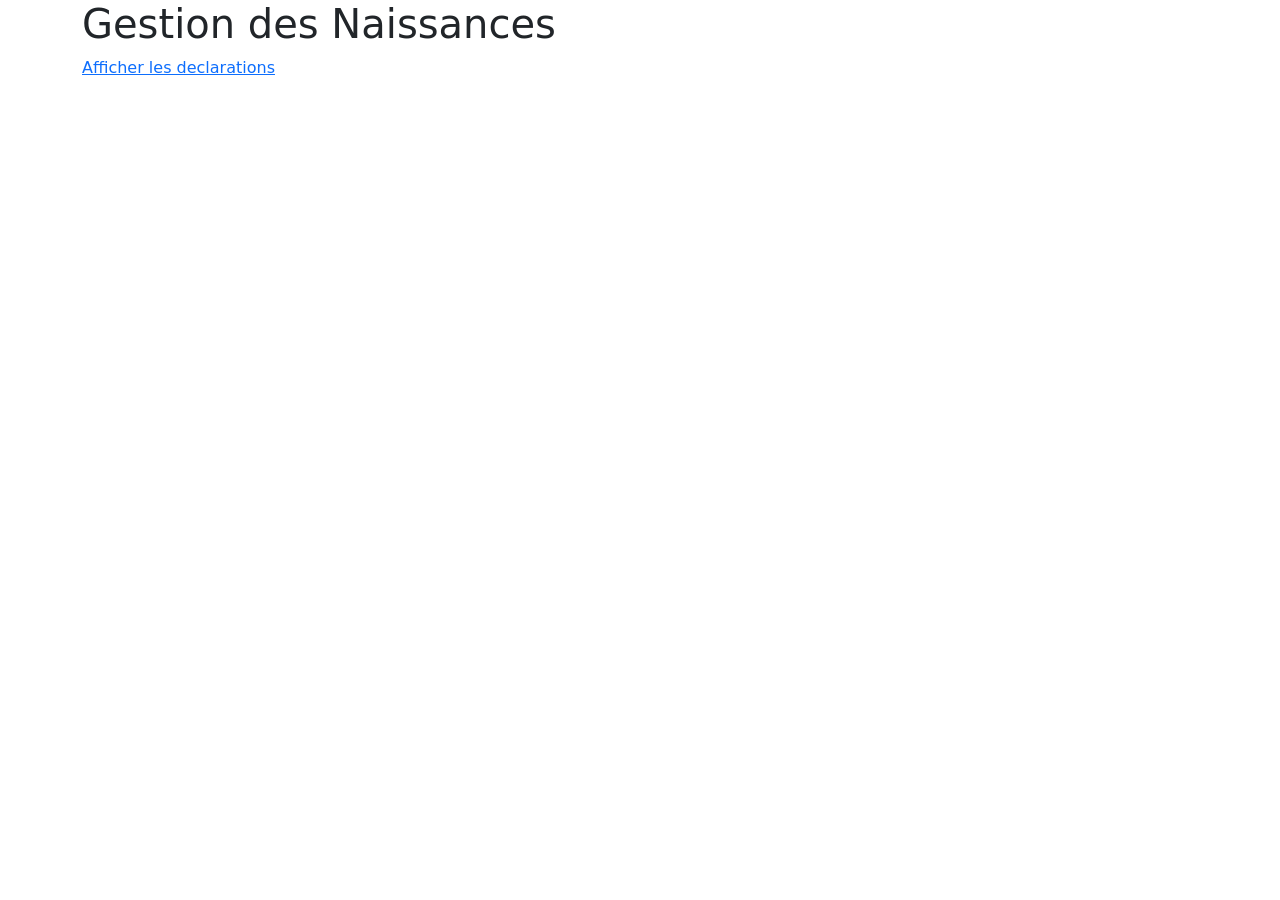
==== index.html @ 468ad823 "Preparer le gabarit de mon projet en installant les bootstrap et le js" ====
<!DOCTYPE html>
<html lang="en">
  <head>
    <meta charset="UTF-8" />
    <meta name="viewport" content="width=device-width, initial-scale=1.0" />
    <link
      href="https://cdn.jsdelivr.net/npm/bootstrap@5.3.8/dist/css/bootstrap.min.css"
      rel="stylesheet"
    />
    <title>Gestion des Naissances</title>
  </head>
  <body>
    <div class="container">
      <!-- Content here -->
      <div>
        <h1>Gestion des Naissances</h1>
        <a href="declarations.html" class="link-primary"
          >Afficher les declarations</a
        >
      </div>
    </div>
    <script src="https://cdn.jsdelivr.net/npm/bootstrap@5.3.8/dist/js/bootstrap.bundle.min.js"></script>
  </body>
</html>
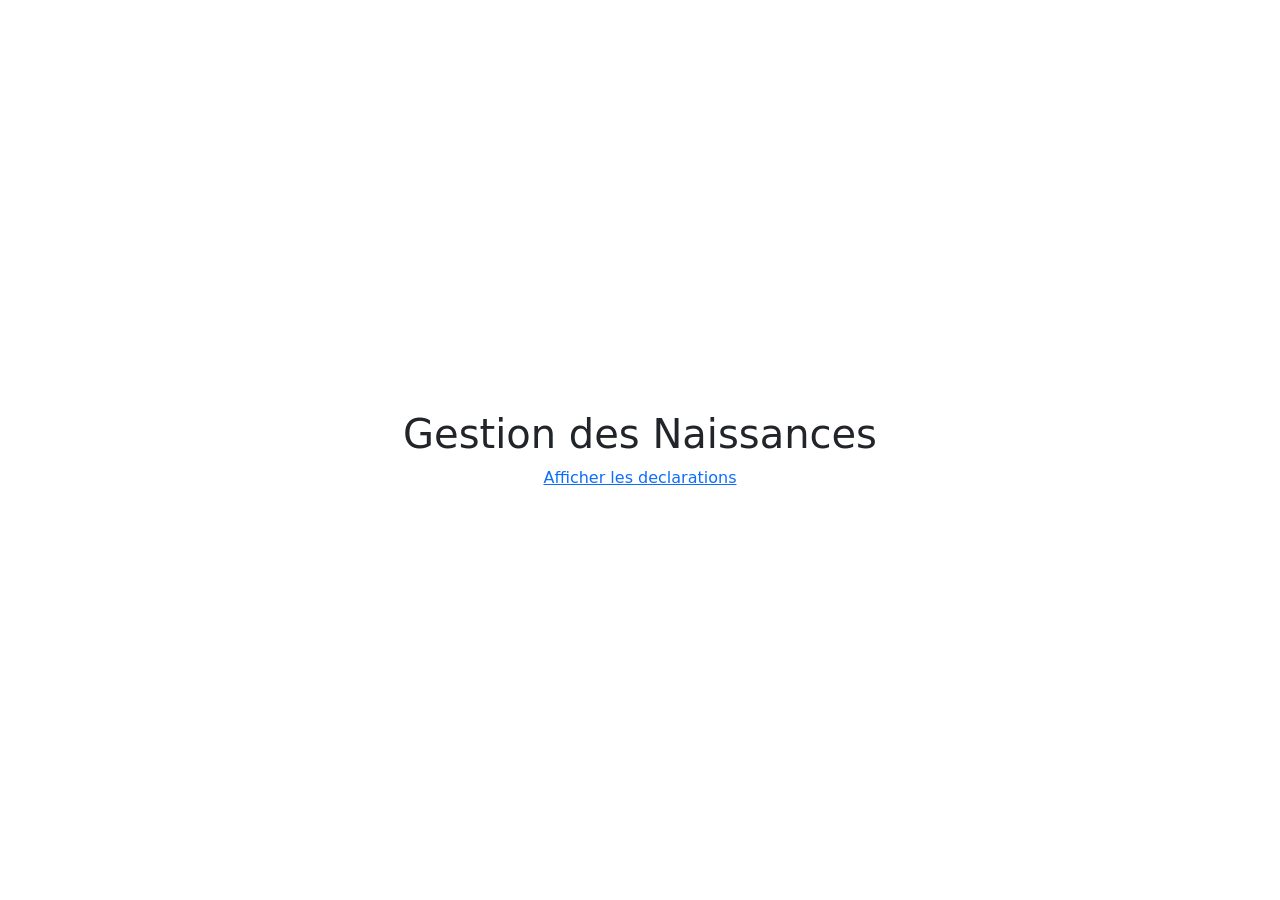
==== commit c510295c: "Mettre en place le design de mon projet ou le layout" ====
--- a/index.html
+++ b/index.html
@@ -7,10 +7,11 @@
       href="https://cdn.jsdelivr.net/npm/bootstrap@5.3.8/dist/css/bootstrap.min.css"
       rel="stylesheet"
     />
+    <link href="css/styles.css" rel="stylesheet" type="text/css" />
     <title>Gestion des Naissances</title>
   </head>
   <body>
-    <div class="container">
+    <div class="container center-items">
       <!-- Content here -->
       <div>
         <h1>Gestion des Naissances</h1>
--- a/css/styles.css
+++ b/css/styles.css
@@ -0,0 +1,12 @@
+
+.center-items{
+    height: 100vh;
+    display: flex;
+    justify-content: center;
+    flex-direction: column;
+    text-align: center;
+}
+
+.flex-grow-none{
+    flex-grow: 0 !important;
+}
